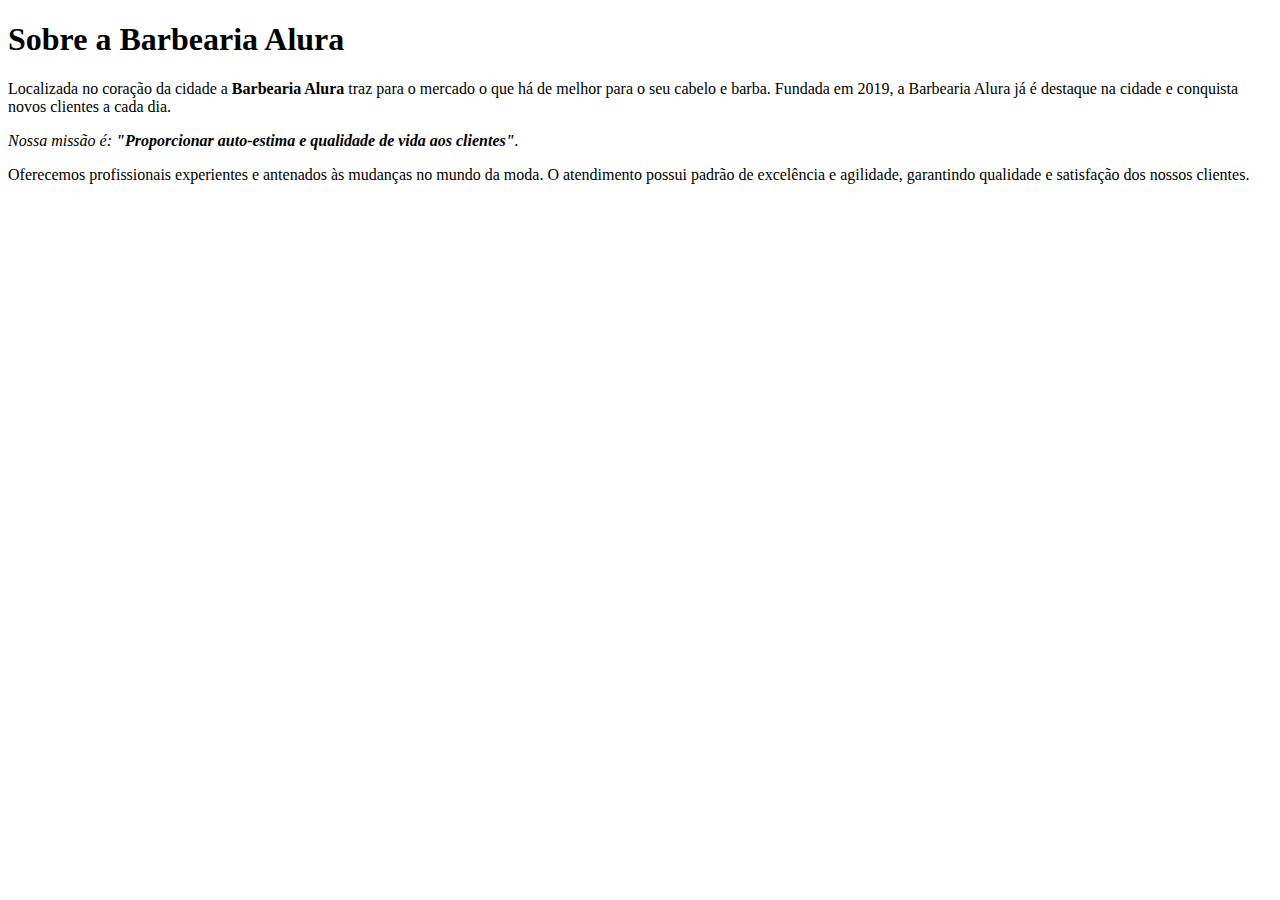
==== index.html @ 7a09e094 "Startig the repository and de project." ====
<!-- My first webpage in order to understand the content related to tags, html and css in general. -->

<!DOCTYPE html> <!--Tag to inform browser the type of HTML or file we will render-->
<html lang="pt-br"> <!--Tag to confirm is a html page and inform browser la language and type of archive-->
   
    <head> <!-- Informations of the page to browser-->
        <meta charset="UTF-8"> <!--Tag to inform the type of character is in use on the file-->
        <meta name="viewport" content="width=device-width, initial-scale=1.0">
        <title>Document</title> <!-- Tag was inform on the tab the title of the page-->
    </head>
    
    <body> <!-- Content of the site-->
        <h1>Sobre a Barbearia Alura</h1> <!-- Tag `h1` is a Header 1, title-->
        
        <p>Localizada no coração da cidade a <strong>Barbearia Alura</strong> traz para o mercado o que há de melhor para o seu cabelo e barba. Fundada em 2019, 
        a Barbearia Alura já é destaque na cidade e conquista novos clientes a cada dia.</p> <!--Tag `p` is a Paragraph, to break the line. Tag `strong` gives importance 
        to the text (usually, bold)-->
                
        <p><em>Nossa missão é: <strong>"Proporcionar auto-estima e qualidade de vida aos clientes"</strong>.</em></p> <!--Tag `em` gives emphasis do the text(usually, italic)-->
                
        <p>Oferecemos profissionais experientes e antenados às mudanças no mundo da moda. O atendimento possui padrão de excelência e agilidade, 
        garantindo qualidade e satisfação dos nossos clientes.</p>
    </body>

    </html>
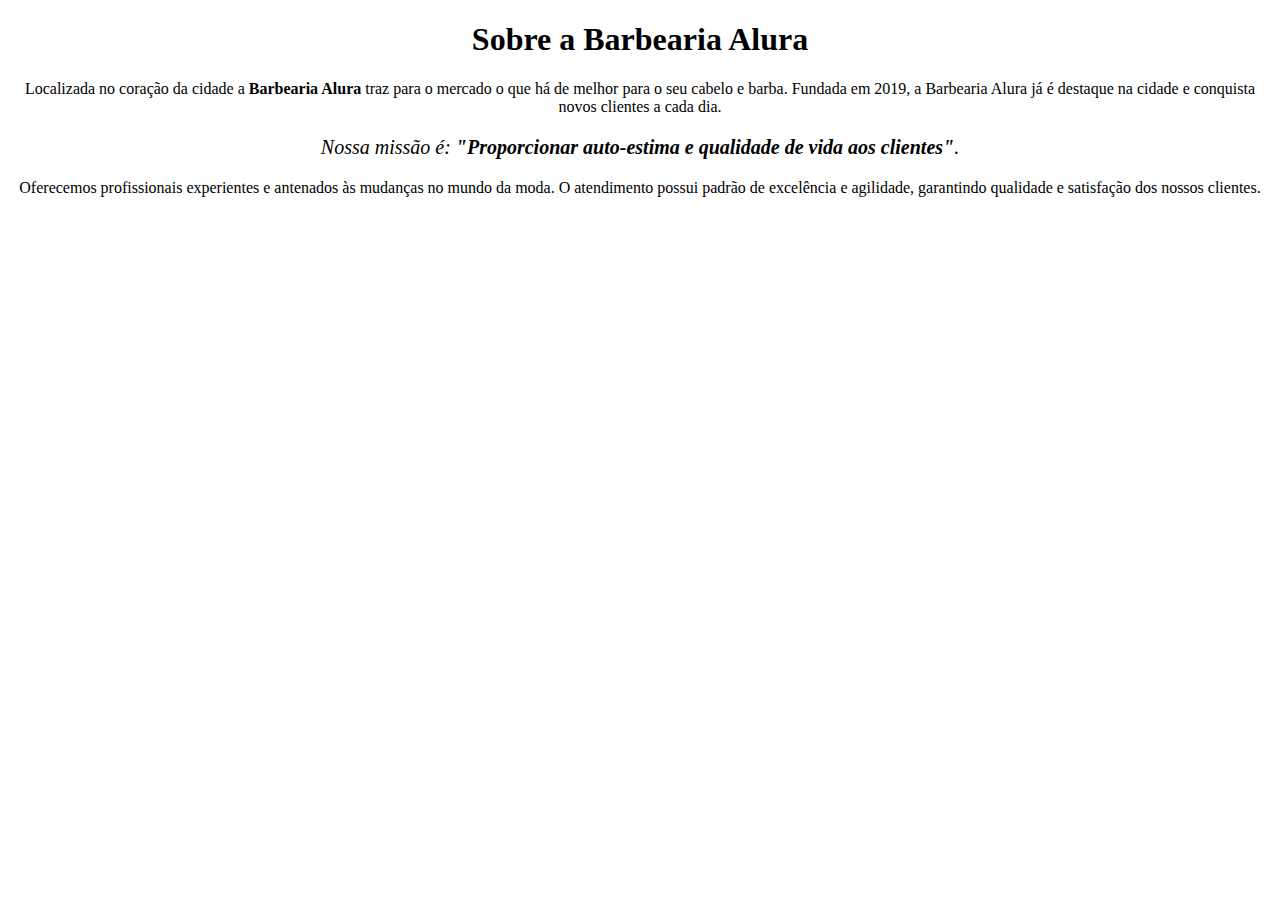
==== commit bde31546: "Add basic CSS inline." ====
--- a/index.html
+++ b/index.html
@@ -6,19 +6,20 @@
     <head> <!-- Informations of the page to browser-->
         <meta charset="UTF-8"> <!--Tag to inform the type of character is in use on the file-->
         <meta name="viewport" content="width=device-width, initial-scale=1.0">
-        <title>Document</title> <!-- Tag was inform on the tab the title of the page-->
+        <title>Barbearia Alura</title> <!-- Tag was inform on the tab the title of the page-->
     </head>
     
     <body> <!-- Content of the site-->
-        <h1>Sobre a Barbearia Alura</h1> <!-- Tag `h1` is a Header 1, title-->
+        <h1 style="text-align: center">Sobre a Barbearia Alura</h1> <!-- Tag <h1> is a Header 1, title. style=text-align: center - align the text in the center-->
         
-        <p>Localizada no coração da cidade a <strong>Barbearia Alura</strong> traz para o mercado o que há de melhor para o seu cabelo e barba. Fundada em 2019, 
-        a Barbearia Alura já é destaque na cidade e conquista novos clientes a cada dia.</p> <!--Tag `p` is a Paragraph, to break the line. Tag `strong` gives importance 
+        <p style="text-align: center">Localizada no coração da cidade a <strong>Barbearia Alura</strong> traz para o mercado o que há de melhor para o seu cabelo e barba. Fundada em 2019, 
+        a Barbearia Alura já é destaque na cidade e conquista novos clientes a cada dia.</p> <!--Tag <p> is a Paragraph, to break the line. Tag <strong> gives importance 
         to the text (usually, bold)-->
                 
-        <p><em>Nossa missão é: <strong>"Proporcionar auto-estima e qualidade de vida aos clientes"</strong>.</em></p> <!--Tag `em` gives emphasis do the text(usually, italic)-->
+        <p style="font-size: 20px; text-align: center"><em>Nossa missão é: <strong>"Proporcionar auto-estima e qualidade de vida aos clientes"</strong>.</em></p> <!--Tag <em> gives emphasis
+             do the text(usually, italic) style=font-size:20px - change de size of the font-->
                 
-        <p>Oferecemos profissionais experientes e antenados às mudanças no mundo da moda. O atendimento possui padrão de excelência e agilidade, 
+        <p style="text-align: center">Oferecemos profissionais experientes e antenados às mudanças no mundo da moda. O atendimento possui padrão de excelência e agilidade, 
         garantindo qualidade e satisfação dos nossos clientes.</p>
     </body>
 
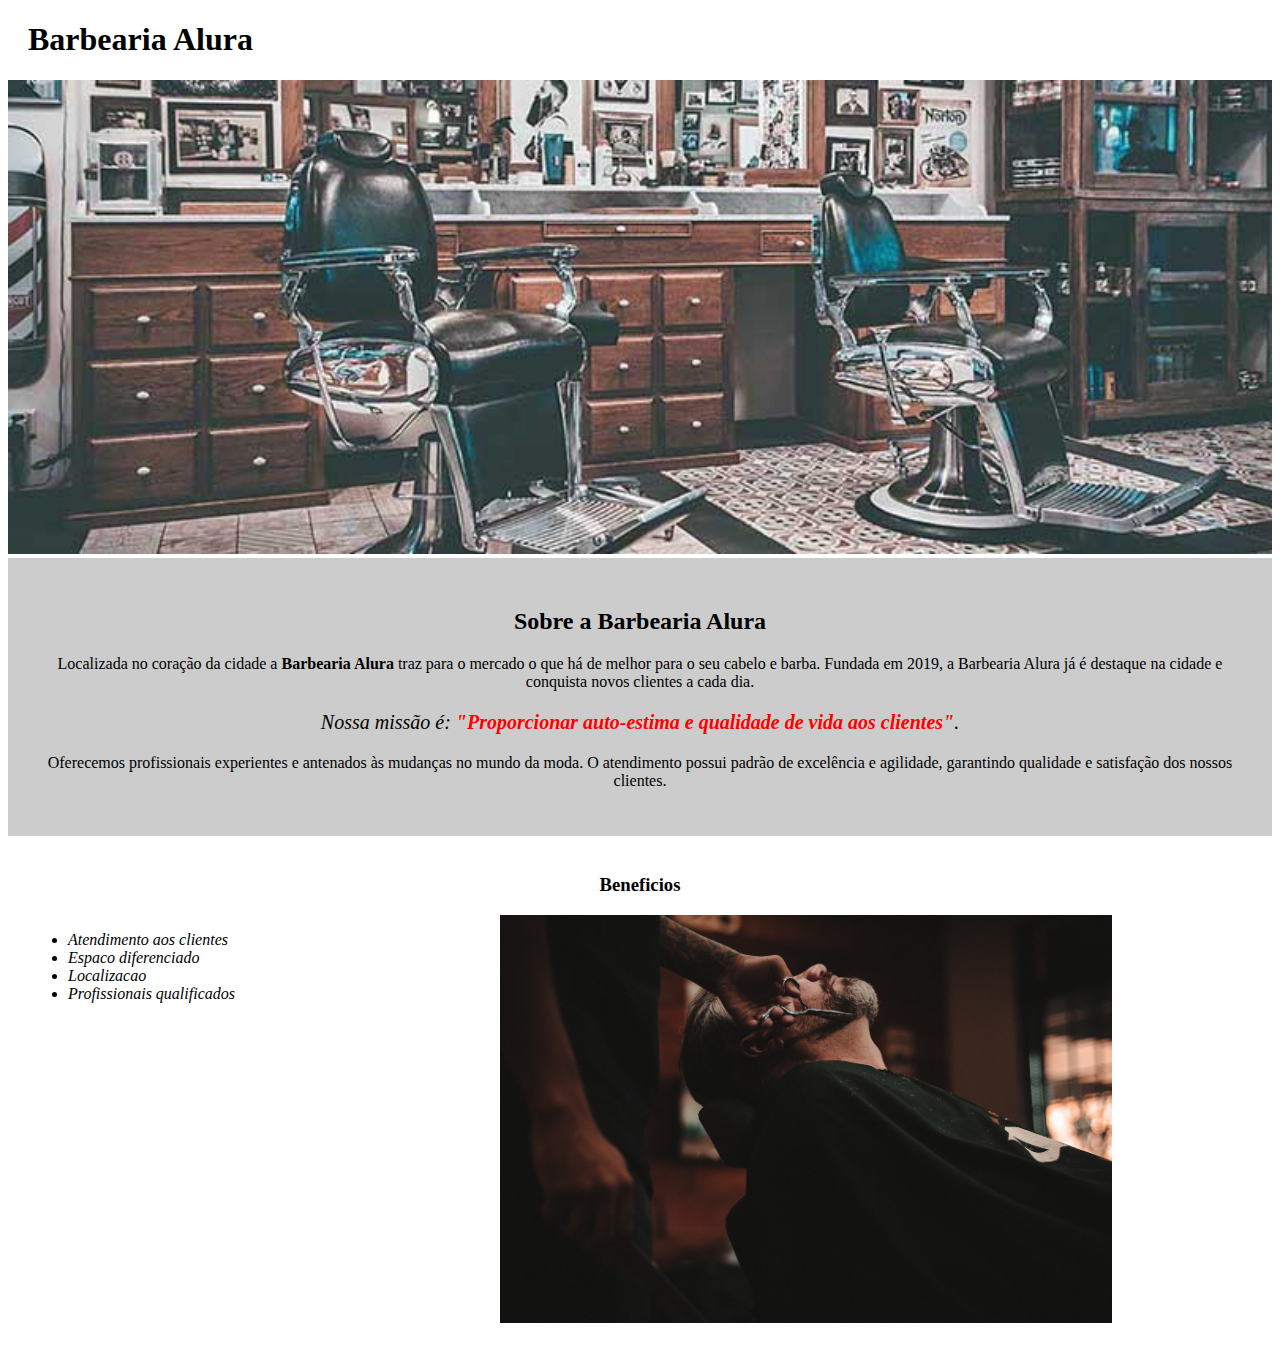
==== commit 08c3dd75: "End of the first step to build my first webpage." ====
--- a/index.html
+++ b/index.html
@@ -1,26 +1,52 @@
 <!-- My first webpage in order to understand the content related to tags, html and css in general. -->
+<!--style=text-align: center - align the text in the center-->
+<!--style=font-size:20px - change de size of the font-->
+
 
 <!DOCTYPE html> <!--Tag to inform browser the type of HTML or file we will render-->
 <html lang="pt-br"> <!--Tag to confirm is a html page and inform browser la language and type of archive-->
    
     <head> <!-- Informations of the page to browser-->
         <meta charset="UTF-8"> <!--Tag to inform the type of character is in use on the file-->
-        <meta name="viewport" content="width=device-width, initial-scale=1.0">
         <title>Barbearia Alura</title> <!-- Tag was inform on the tab the title of the page-->
+        <link rel="stylesheet" href="style.css">
     </head>
     
     <body> <!-- Content of the site-->
-        <h1 style="text-align: center">Sobre a Barbearia Alura</h1> <!-- Tag <h1> is a Header 1, title. style=text-align: center - align the text in the center-->
+        <header><!--Page header-->
+            <h1 class="main-title">Barbearia Alura</h1>
+        </header>
+        <img id="banner" src="IMG/banner.jpg">
+
+        <div class="principal"><!--Tag is use to divide the site-->
         
-        <p style="text-align: center">Localizada no coração da cidade a <strong>Barbearia Alura</strong> traz para o mercado o que há de melhor para o seu cabelo e barba. Fundada em 2019, 
-        a Barbearia Alura já é destaque na cidade e conquista novos clientes a cada dia.</p> <!--Tag <p> is a Paragraph, to break the line. Tag <strong> gives importance 
-        to the text (usually, bold)-->
-                
-        <p style="font-size: 20px; text-align: center"><em>Nossa missão é: <strong>"Proporcionar auto-estima e qualidade de vida aos clientes"</strong>.</em></p> <!--Tag <em> gives emphasis
-             do the text(usually, italic) style=font-size:20px - change de size of the font-->
-                
-        <p style="text-align: center">Oferecemos profissionais experientes e antenados às mudanças no mundo da moda. O atendimento possui padrão de excelência e agilidade, 
-        garantindo qualidade e satisfação dos nossos clientes.</p>
+            <h2 class="center-title">Sobre a Barbearia Alura</h2> <!-- Tag <h1> is a Header 1, title-->
+            
+            <p>Localizada no coração da cidade a <strong>Barbearia Alura</strong> traz para o mercado o que há de melhor para o seu cabelo e barba. Fundada em 2019, 
+            a Barbearia Alura já é destaque na cidade e conquista novos clientes a cada dia.</p> <!--Tag <p> is a Paragraph, to break the line. Tag <strong> gives importance 
+            to the text (usually, bold)-->
+                    
+            <p id="mission"><em>Nossa missão é: <strong>"Proporcionar auto-estima e qualidade de vida aos clientes"</strong>.</em></p> <!--Tag <em> gives emphasis
+                do the text(usually, italic) -->
+                    
+            <p>Oferecemos profissionais experientes e antenados às mudanças no mundo da moda. O atendimento possui padrão de excelência e agilidade, 
+            garantindo qualidade e satisfação dos nossos clientes.</p>
+        
+        </div>
+
+        <div class="benefits">
+            <h3 class="center-title">Beneficios</h3>
+       
+            <ul><!--unordered list-->
+                <li class="itens">Atendimento aos clientes</li> <!--list iten-->
+                <li class="itens">Espaco diferenciado</li>
+                <li class="itens">Localizacao</li>
+                <li class="itens">Profissionais qualificados</li>
+            </ul>
+
+            <img src="IMG/beneficios.jpg" class="imgbenefits">
+        
+        </div>
     </body>
 
     </html>--- a/style.css
+++ b/style.css
@@ -0,0 +1,52 @@
+body {
+    
+}
+
+.main-title {
+    padding-left: 20px;
+}
+
+#banner {
+    width: 100%;
+}
+
+.principal {
+    background: #cccccc;
+    padding: 30px;
+}
+
+.center-title {
+    text-align: center;
+}
+
+p {
+    text-align: center;
+}
+
+#mission {
+    font-size:20px;
+}
+
+em strong {
+    color: red;
+}
+
+.benefits {
+    background: #ffffff;
+    padding: 20px;
+}
+
+.itens {
+    font-style: italic;
+}
+
+ul {
+    display: inline-block;
+    vertical-align: top;
+    width: 20%;
+    margin-right: 15%;
+}
+
+.imgbenefits {
+    width: 50%;
+}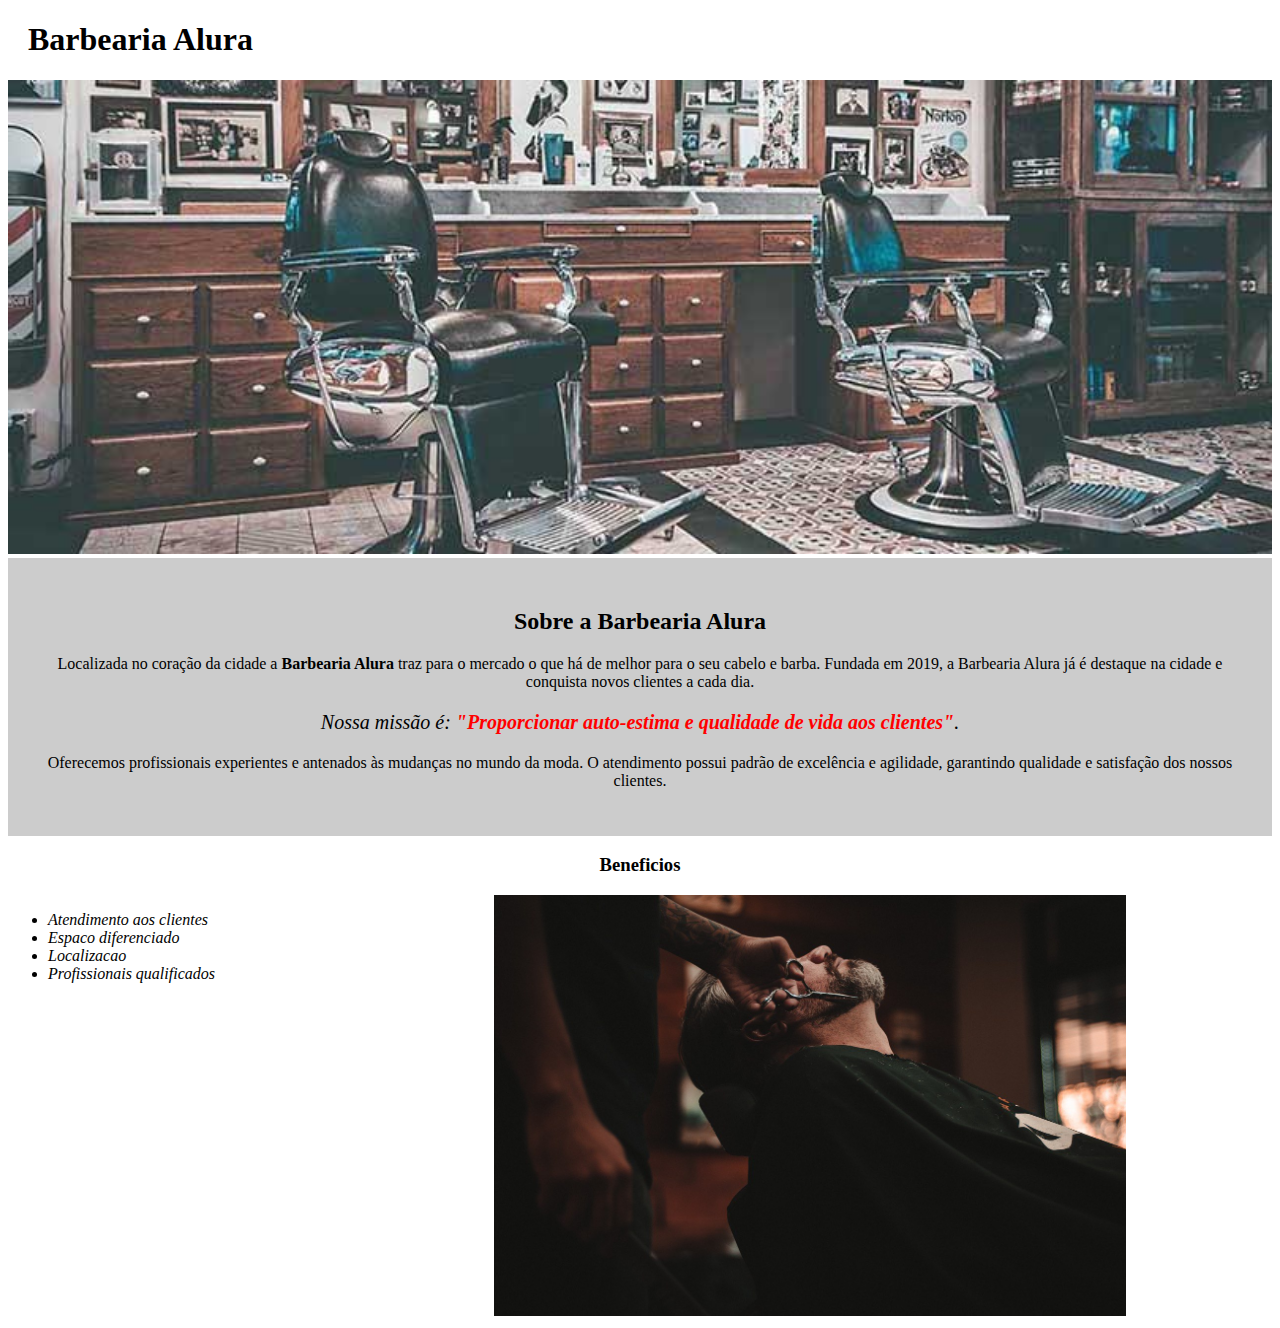
==== commit 77488a49: "Create a new page and elaborate the header." ====
--- a/index.html
+++ b/index.html
@@ -13,9 +13,11 @@
     </head>
     
     <body> <!-- Content of the site-->
+
         <header><!--Page header-->
             <h1 class="main-title">Barbearia Alura</h1>
         </header>
+        
         <img id="banner" src="IMG/banner.jpg">
 
         <div class="principal"><!--Tag is use to divide the site-->
@@ -34,7 +36,6 @@
         
         </div>
 
-        <div class="benefits">
             <h3 class="center-title">Beneficios</h3>
        
             <ul><!--unordered list-->
@@ -47,6 +48,7 @@
             <img src="IMG/beneficios.jpg" class="imgbenefits">
         
         </div>
+    
     </body>
 
     </html>--- a/style.css
+++ b/style.css
@@ -1,6 +1,3 @@
-body {
-    
-}
 
 .main-title {
     padding-left: 20px;
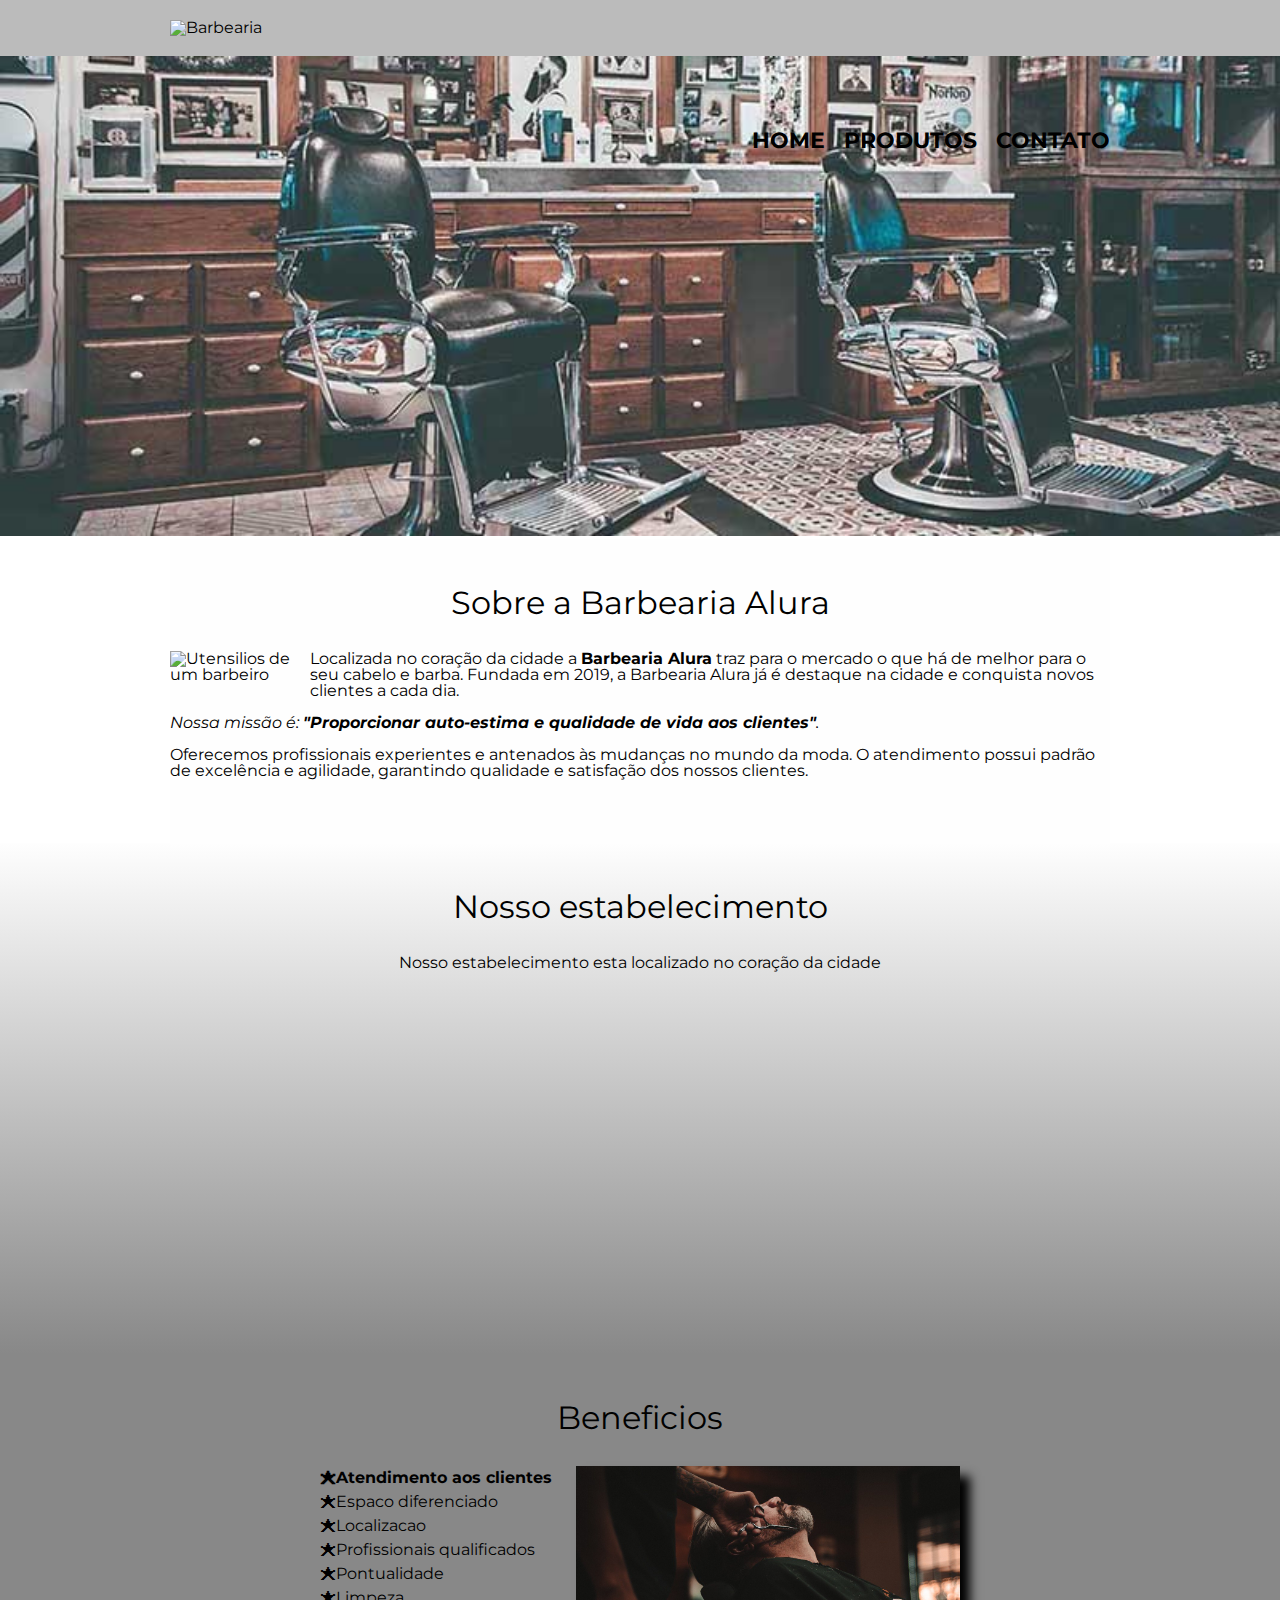
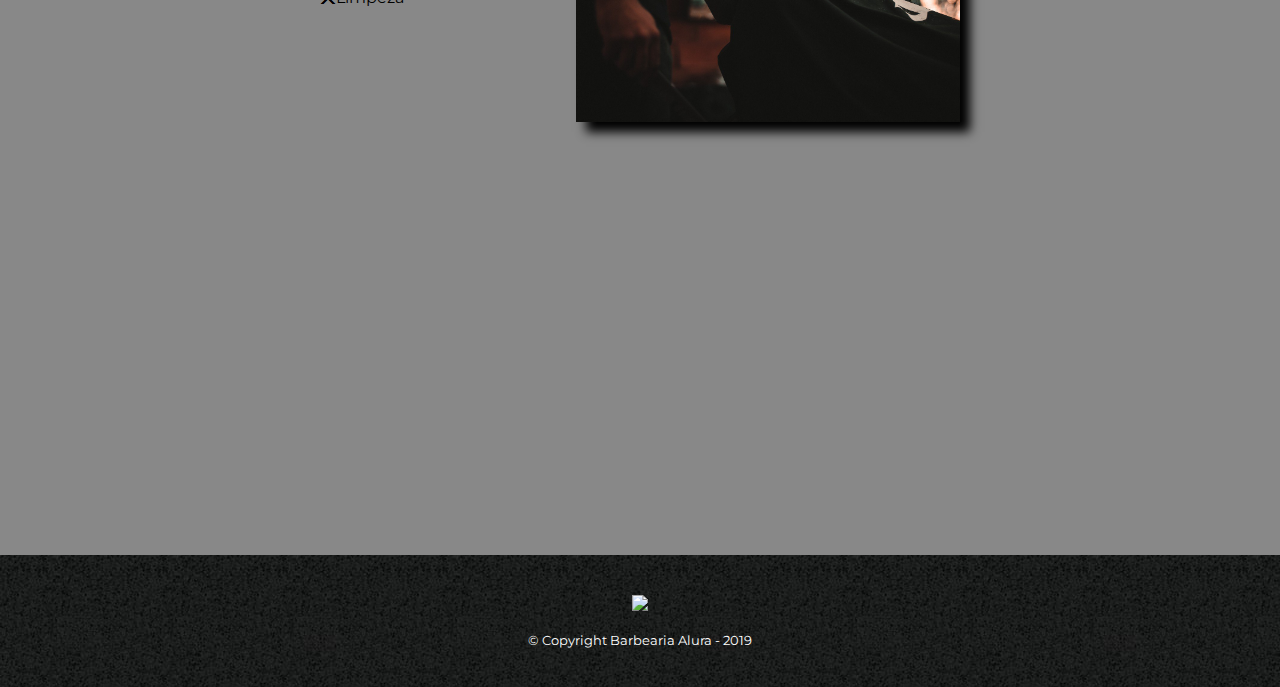
==== commit 6d830d40: "Recreat index page and configuration the responsive pages." ====
--- a/index.html
+++ b/index.html
@@ -1,53 +1,88 @@
-<!-- My first webpage in order to understand the content related to tags, html and css in general. -->
-<!--style=text-align: center - align the text in the center-->
-<!--style=font-size:20px - change de size of the font-->
-
-
-<!DOCTYPE html> <!--Tag to inform browser the type of HTML or file we will render-->
-<html lang="pt-br"> <!--Tag to confirm is a html page and inform browser la language and type of archive-->
+<!DOCTYPE html>
+<html lang="pt-br">
    
-    <head> <!-- Informations of the page to browser-->
-        <meta charset="UTF-8"> <!--Tag to inform the type of character is in use on the file-->
-        <title>Barbearia Alura</title> <!-- Tag was inform on the tab the title of the page-->
+    <head> 
+        <meta charset="UTF-8"> 
+        <meta name="viewport" content="width=device-width"> 
+        <title>Barbearia Alura</title> 
+        <link rel="stylesheet" href="reset.css">
         <link rel="stylesheet" href="style.css">
+        <link rel="preconnect" href="https://fonts.gstatic.com">
+        <link href="https://fonts.googleapis.com/css2?family=Montserrat:wght@500&display=swap" rel="stylesheet">
     </head>
     
-    <body> <!-- Content of the site-->
+    <body> 
 
-        <header><!--Page header-->
-            <h1 class="main-title">Barbearia Alura</h1>
+        <header>
+            <div class="box">
+                <h1><img src="img/logo.png" alt="Barbearia"></h1>
+                <nav>
+                    <ul>
+                        <li><a href="index.html">Home</a></li>
+                        <li><a href="products.html">Produtos</a></li>
+                        <li><a href="contact.html">Contato</a></li>
+                    </ul>
+                </nav>
+            </div>
         </header>
         
-        <img id="banner" src="IMG/banner.jpg">
+        <img class="banner" src="IMG/banner.jpg">
 
-        <div class="principal"><!--Tag is use to divide the site-->
-        
-            <h2 class="center-title">Sobre a Barbearia Alura</h2> <!-- Tag <h1> is a Header 1, title-->
+        <main>
+
+            <section class="principal">
             
-            <p>Localizada no coração da cidade a <strong>Barbearia Alura</strong> traz para o mercado o que há de melhor para o seu cabelo e barba. Fundada em 2019, 
-            a Barbearia Alura já é destaque na cidade e conquista novos clientes a cada dia.</p> <!--Tag <p> is a Paragraph, to break the line. Tag <strong> gives importance 
-            to the text (usually, bold)-->
-                    
-            <p id="mission"><em>Nossa missão é: <strong>"Proporcionar auto-estima e qualidade de vida aos clientes"</strong>.</em></p> <!--Tag <em> gives emphasis
-                do the text(usually, italic) -->
-                    
-            <p>Oferecemos profissionais experientes e antenados às mudanças no mundo da moda. O atendimento possui padrão de excelência e agilidade, 
-            garantindo qualidade e satisfação dos nossos clientes.</p>
-        
-        </div>
+                <h2 class="main-title">Sobre a Barbearia Alura</h2>
 
-            <h3 class="center-title">Beneficios</h3>
-       
-            <ul><!--unordered list-->
-                <li class="itens">Atendimento aos clientes</li> <!--list iten-->
-                <li class="itens">Espaco diferenciado</li>
-                <li class="itens">Localizacao</li>
-                <li class="itens">Profissionais qualificados</li>
-            </ul>
+                <img class="util" src="img/utensilios.jpg" alt="Utensilios de um barbeiro">
+                
+                <p>Localizada no coração da cidade a <strong>Barbearia Alura</strong> traz para o mercado o que há de melhor para o seu cabelo e barba. Fundada em 2019, 
+                a Barbearia Alura já é destaque na cidade e conquista novos clientes a cada dia.</p> 
+                        
+                <p id="mission"><em>Nossa missão é: <strong>"Proporcionar auto-estima e qualidade de vida aos clientes"</strong>.</em></p> 
+                        
+                <p>Oferecemos profissionais experientes e antenados às mudanças no mundo da moda. O atendimento possui padrão de excelência e agilidade, 
+                garantindo qualidade e satisfação dos nossos clientes.</p>
+            
+            </section>
 
-            <img src="IMG/beneficios.jpg" class="imgbenefits">
-        
-        </div>
+            <section class="map">
+                <h3 class="main-title">Nosso estabelecimento</h3>
+                <p>Nosso estabelecimento esta localizado no coração da cidade</p>
+               
+                <div class="map-content">
+                    <iframe src="https://www.google.com/maps/embed?pb=!1m18!1m12!1m3!1d3656.448598130836!2d-46.
+                    6346533844751!3d-23.5882393684719!2m3!1f0!2f0!3f0!3m2!1i1024!2i768!4f13.1!3m3!1m2!1s0x94ce5a2b2ed7f3a1%3A0xab35da2f5ca62674!2sCaelum%20-%20
+                    Escola%20de%20Tecnologia!5e0!3m2!1spt-BR!2sbr!4v1607637037412!5m2!1spt-BR!2sbr" width="100%" height="300" frameborder="0" style="border:0;" 
+                    allowfullscreen="" aria-hidden="false" tabindex="0"></iframe>
+                </div>
+            </section>
+
+            <section class="benefits">
+                <h3 class="main-title">Beneficios</h3>
+                
+                <div class="content-benefits">
+                    <ul class="list-benefits">
+                        <li class="itens">Atendimento aos clientes</li> 
+                        <li class="itens">Espaco diferenciado</li>
+                        <li class="itens">Localizacao</li>
+                        <li class="itens">Profissionais qualificados</li>
+                        <li class="itens">Pontualidade</li>
+                        <li class="itens">Limpeza</li>
+                    </ul><img src="IMG/beneficios.jpg" class="img-benefits">
+                </div>
+                <div class="video">
+                    <iframe width="100%" height="315" src="https://www.youtube.com/embed/wcVVXUV0YUY" 
+                    frameborder="0" allow="accelerometer; autoplay; clipboard-write; encrypted-media; gyroscope; picture-in-picture" allowfullscreen></iframe>
+                </div>
+            </section>
+
+        </main>
+
+        <footer>
+            <img src="img/logo-branco.png">
+            <p class="copyright">&copy Copyright Barbearia Alura - 2019</p>
+        </footer>
     
     </body>
 
--- a/style.css
+++ b/style.css
@@ -1,49 +1,283 @@
+body {
+    font-family: 'Montserrat', sans-serif;
+}
+
+header {
+    background: #bbbbbb;
+    padding: 20px 0;
+}
+
+.box {
+    position: relative;
+    width: 940px;
+    margin: 0 auto;
+}
+
+nav {
+    position: absolute;
+    top: 110px;
+    right: 0;
+}
+
+nav li {
+    display: inline;
+    margin: 0 0 0 15px;
+}
+
+nav a {
+    text-transform: uppercase;
+    color: #000000;
+    font-weight: bold;
+    font-size: 22px;
+    text-decoration: none;
+}
+
+nav a:hover {
+    color: #C78C19;
+    text-decoration: underline;
+}
+
+.products {
+    width: 940px;
+    margin: 0 auto;
+    padding: 50px;
+}
+
+.products li {
+    display: inline-block;
+    text-align: center;
+    width: 30%;
+    vertical-align: top;
+    margin: 0 1.5%;
+    padding: 30px 20px;
+    box-sizing: border-box;
+    border: 2px solid #000000;
+    border-radius: 10px;
+}
+
+.products li:hover {
+    border-color: #C78C19;
+}
+
+.products li:active {
+    border-color: #088c19;
+}
+
+.products li:hover h2 {
+    font-size: 34px;
+}
+
+.products h2 {
+    font-size: 30px;
+    font-weight: bold;
+}
+
+.product-description {
+    font-size: 18px;
+}
+
+.product-price {
+    font-size: 22px;
+    font-weight: bold;
+    margin-top: 10px;
+}
+
+footer {
+    text-align: center;
+    background: url("IMG/bg.jpg");
+    padding: 40px 0;
+}
+
+.copyright {
+    color: #ffffff;
+    font-size: 13px;
+    margin-top: 20px;
+}
+
+
+form {
+    margin: 40px 0;
+}
+
+form label, form legend {
+    display: block;
+    font-size: 20px;
+    margin: 0 0 10px;
+}
+
+.input-default {/*form input, form textarea - the symbol ',' is used as a separator to apply the same configuration to more than one element*/
+    display: block;
+    margin: 0 0 20px;
+    padding: 10px 25px; /*Space between content and border, inside*/
+    width: 50%;
+}
+
+.checkbox {
+    margin: 20px 0;
+}
+
+/*if we have two tags, we have "double the strength of the selector"*/
+
+.send {
+    width: 40%;
+    padding: 15px 0;
+    background: orange;
+    color: white;
+    font-weight: bold;
+    font-size: 18px;
+    border: none;
+    border-radius: 7px;
+    transition: 1s all;
+    cursor: pointer;
+}
+
+.send:hover {
+    background: darkorange;
+    transform: scale(1.2);
+}
+
+table {
+    margin: 30px 0 40px;
+}
+
+thead {
+    background: #555555;
+    color: white;
+    font-weight: bold;
+}
+
+td, th {
+    border: 1px solid #000000;
+    padding: 8px 15px;
+}
+
+/* CSS index page */
+
+.banner {
+    width: 100%;
+}
 
 .main-title {
-    padding-left: 20px;
-}
-
-#banner {
-    width: 100%;
+    text-align: center;
+    font-size: 2em;
+    margin: 0 0 1em;
+    clear: left;
 }
 
 .principal {
-    background: #cccccc;
-    padding: 30px;
-}
-
-.center-title {
-    text-align: center;
-}
-
-p {
-    text-align: center;
-}
-
-#mission {
-    font-size:20px;
-}
-
-em strong {
-    color: red;
+    padding: 3em 0;
+    background: #fefefe;
+    width: 940px;
+    margin: 0 auto;
+}
+
+.principal p {
+    margin: 0 0 1em;
+}
+
+.principal strong {
+    font-weight: bold;
+}
+
+.principal em {
+    font-style: italic;
+}
+
+.util {
+    width: 120px;
+    float: left;
+    margin: 0 20px 20px 0;
+}
+
+.map {
+    padding: 3em 0;
+    background: linear-gradient(#fefefe,#888888);
+}
+
+.map-content {
+    width: 940px;
+    margin: 0 auto;
+}
+
+.map p {
+    margin: 0 0 2em;
+    text-align: center;
 }
 
 .benefits {
-    background: #ffffff;
-    padding: 20px;
-}
-
-.itens {
-    font-style: italic;
-}
-
-ul {
+    padding: 3em 0;
+    background: #888888;
+}
+
+.content-benefits {
+    width: 640px;
+    margin: 0 auto;
+}
+
+.list-benefits {
+    width: 40%;
     display: inline-block;
     vertical-align: top;
-    width: 20%;
-    margin-right: 15%;
-}
-
-.imgbenefits {
-    width: 50%;
+}
+
+.itens {
+    line-height: 1.5;
+}
+
+.itens:first-child {
+    font-weight: bold;
+}
+
+.itens::before {
+    content: "🟊";
+}
+
+.img-benefits {
+    width: 60%;
+    opacity: 1;
+    transition: 400ms;
+    box-shadow: 10px 10px 10px #000000;
+}
+
+.img-benefits:hover {
+    opacity: 0.3;
+}
+
+.video {
+    width: 560px;
+    margin: 2em auto;
+}
+
+@media screen and (max-width: 480px) {
+  .box, .principal, .content-benefits, .map-content, .video  {
+      width: auto;
+  }
+
+  h1 {
+      text-align: center;
+  }
+
+  nav {
+      position: static;
+  }
+
+  .list-benefits, .img-benefits {
+      width: 100%;
+  }
+
+  .products li {
+    text-align: center;
+    width: 100%;
+    vertical-align: top;
+    margin: 10px 1.5%;
+    padding: 30px 20px;
+    box-sizing: border-box;
+    border: 2px solid #000000;
+    border-radius: 10px;
+}
+
+.products {
+    width: auto;
+    margin: 20px auto;
+    padding: 50px;
 }